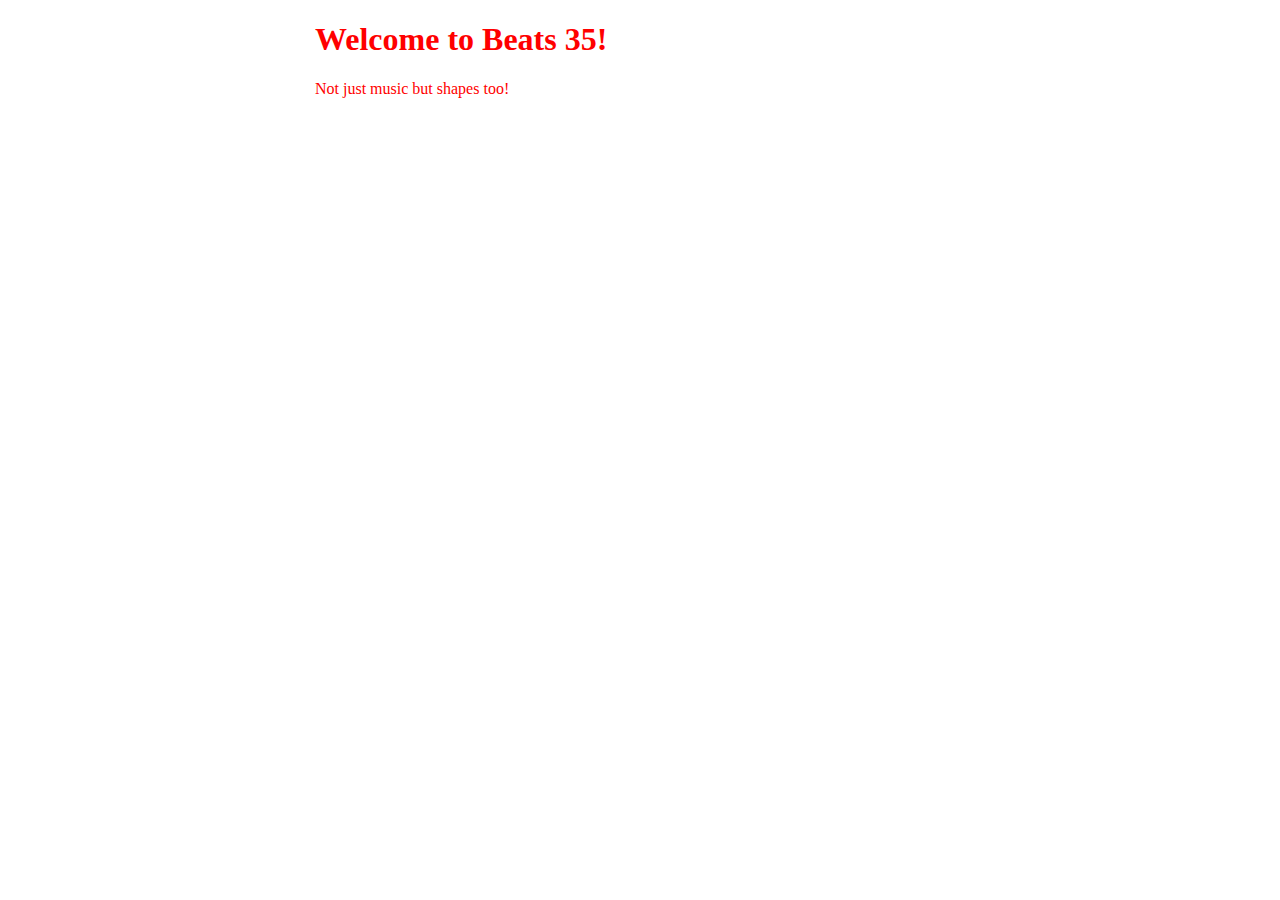
==== target/portfolio-1/index.html @ 824258b0 "basic web app connections" ====
<!DOCTYPE html>
<html>
  <head>
    <meta charset="UTF-8">
    <title>Beats 35</title>
    <link rel="stylesheet" href="style.css">
    <script src="script.js"></script>
  </head>
  <body>
    <div id="content">
      <h1>Welcome to Beats 35!</h1>
      <p> Not just music but shapes too!</p>
    </div>
  </body>
</html>
---- target/portfolio-1/style.css ----
#content {
  margin-left: auto;
  margin-right: auto;
  width: 650px;
  color: red;
}
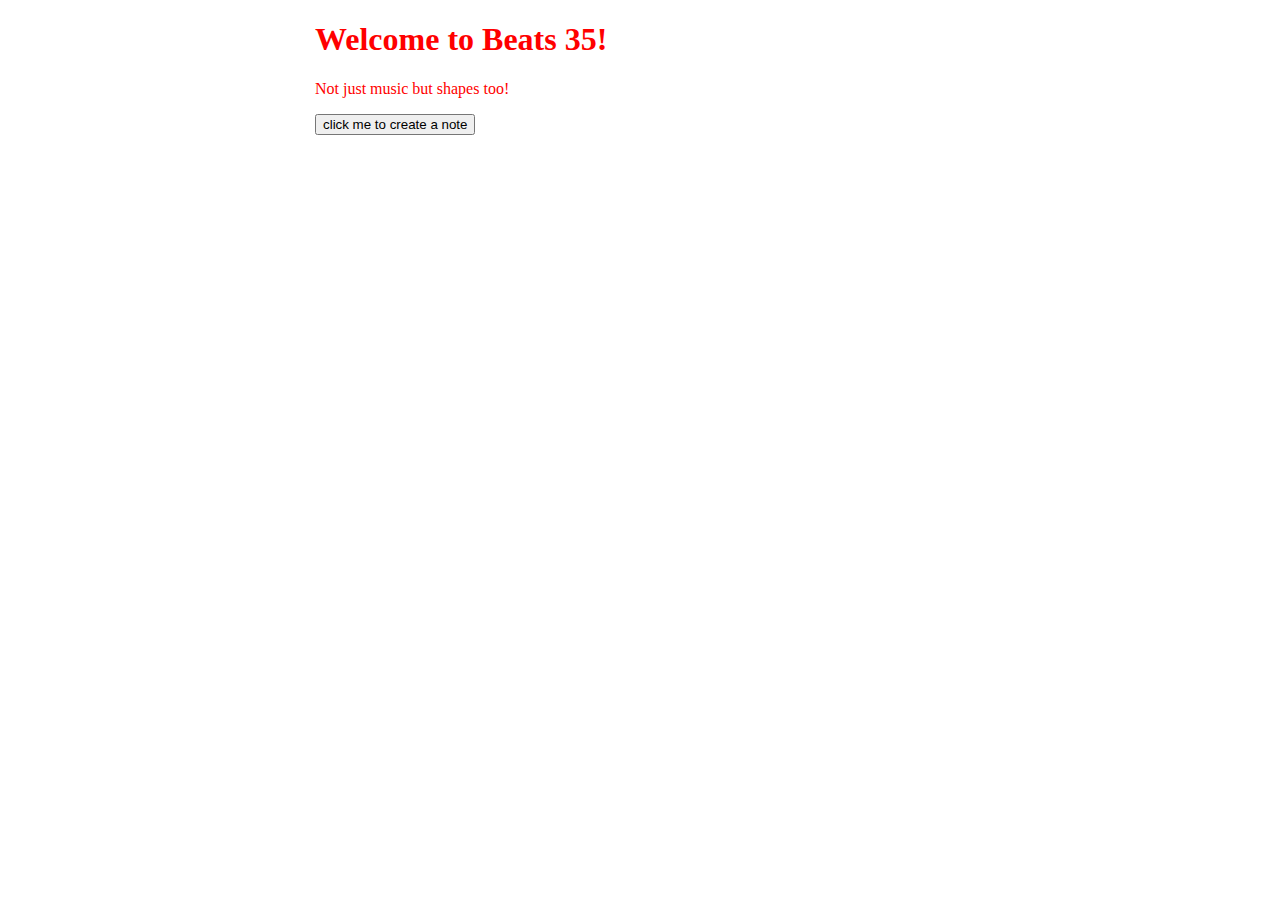
==== commit f316e942: "note basics" ====
--- a/target/portfolio-1/index.html
+++ b/target/portfolio-1/index.html
@@ -10,6 +10,11 @@
     <div id="content">
       <h1>Welcome to Beats 35!</h1>
       <p> Not just music but shapes too!</p>
+
+      <div id="note_basics">
+        <button onclick="noteCreation()">click me to create a note</button>
+        <img id="note_being_created">
+      </div>
     </div>
   </body>
 </html> 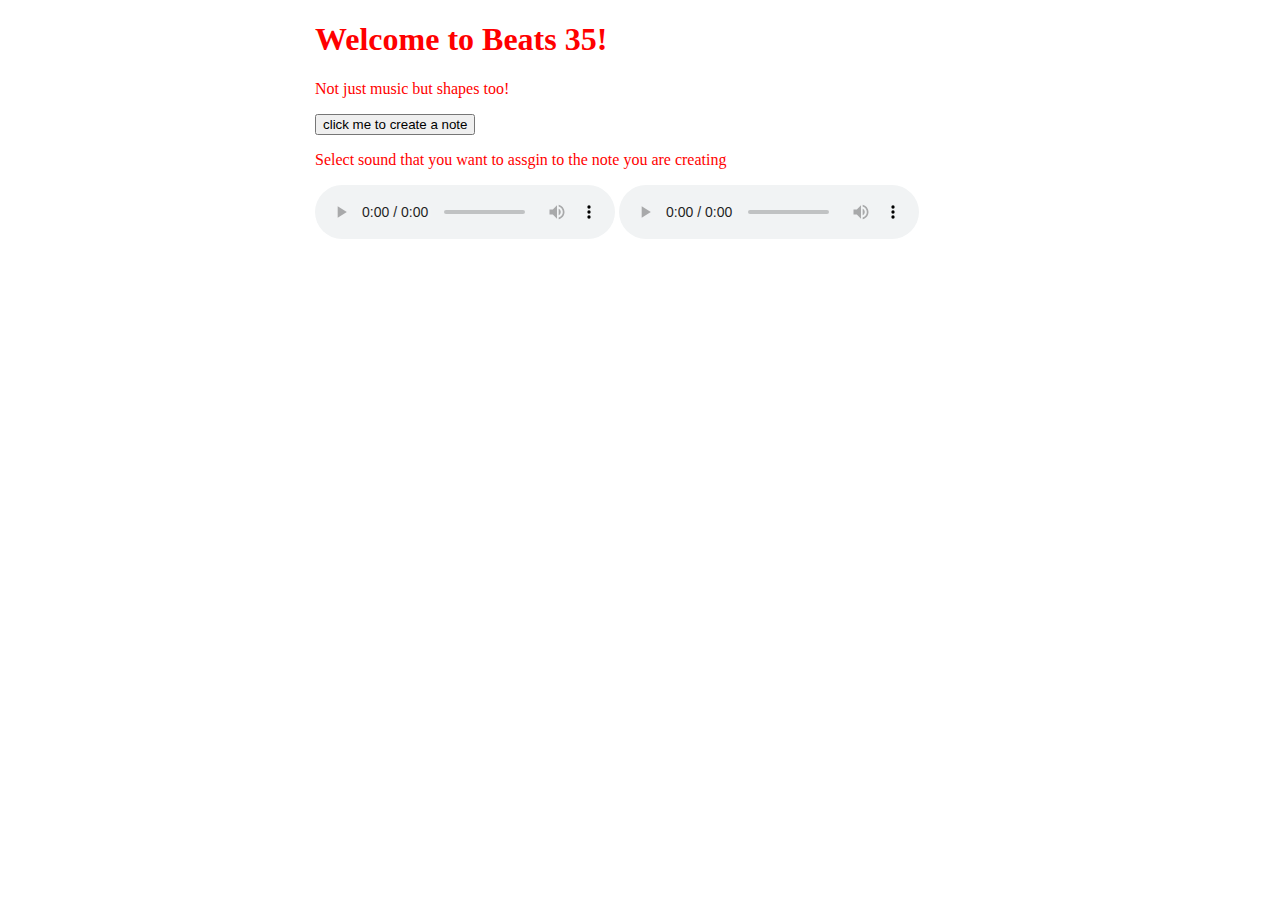
==== commit 8d25531a: "sound options area to test/select sound to match to note" ====
--- a/target/portfolio-1/index.html
+++ b/target/portfolio-1/index.html
@@ -15,6 +15,12 @@
         <button onclick="noteCreation()">click me to create a note</button>
         <img id="note_being_created">
       </div>
+
+      <div id="sound_options" style="display: normal">
+        <p> Select sound that you want to assgin to the note you are creating </p>
+        <audio controls id="sound_option_1"  src="/sounds/guitar_riff.mp3" type="audio/mpeg"> </audio>
+        <audio controls id="sound_option_2" src="/sounds/piano.mp3" type="audio/mpeg"> </audio>
+      </div>
     </div>
   </body>
 </html> 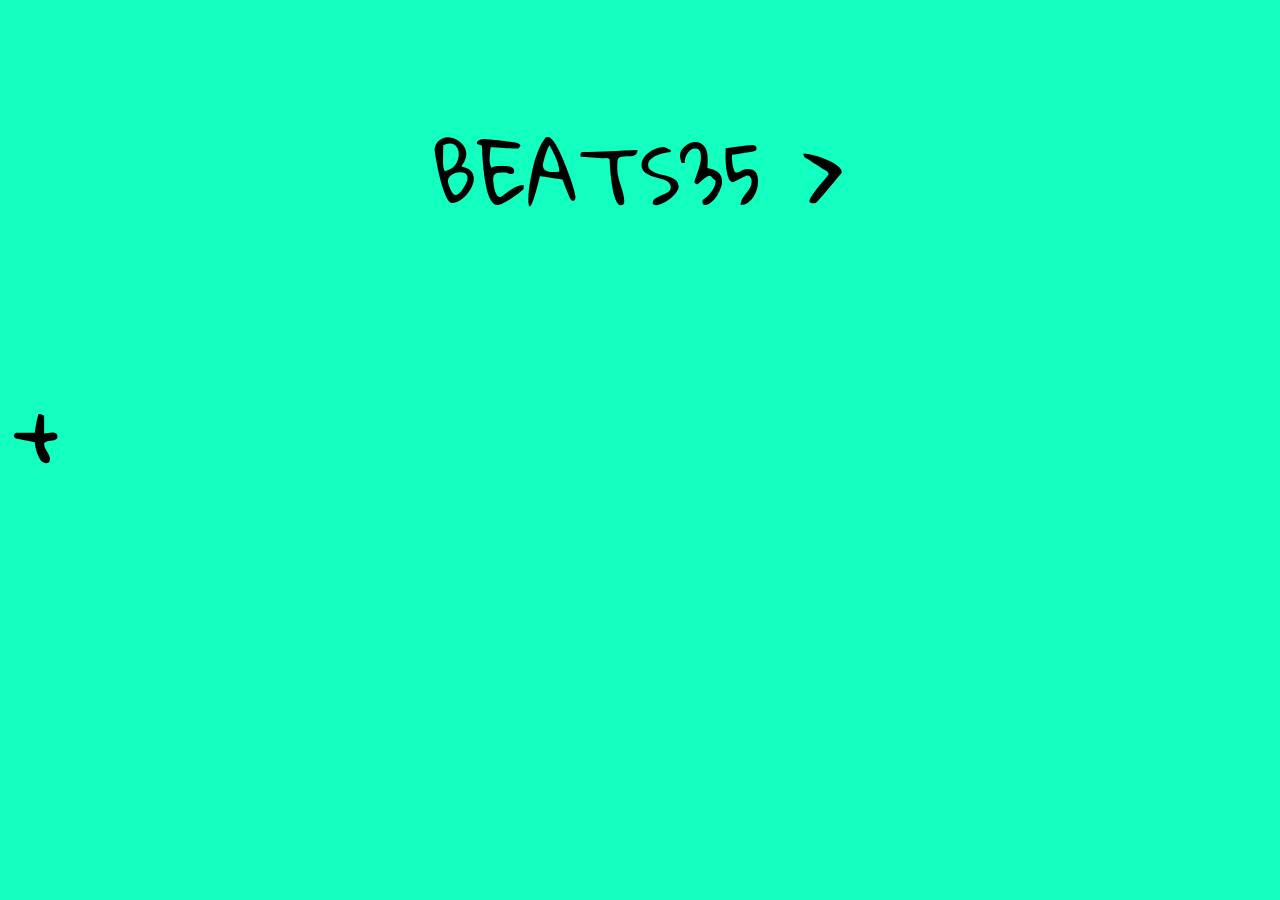
==== commit b6d8ed5c: "drop down menu offers audio preview of sound options" ====
--- a/target/portfolio-1/index.html
+++ b/target/portfolio-1/index.html
@@ -2,25 +2,22 @@
 <html>
   <head>
     <meta charset="UTF-8">
+    <link href="https://fonts.googleapis.com/css2?family=Gloria+Hallelujah&display=swap" rel="stylesheet">
     <title>Beats 35</title>
     <link rel="stylesheet" href="style.css">
     <script src="script.js"></script>
   </head>
   <body>
     <div id="content">
-      <h1>Welcome to Beats 35!</h1>
-      <p> Not just music but shapes too!</p>
+      <p class="main-title">BEATS35
+      <button class="simpleButton" onclick="playAll();"> > </button>
+      </p>
+    </div>
 
-      <div id="note_basics">
-        <button onclick="noteCreation()">click me to create a note</button>
-        <img id="note_being_created">
-      </div>
+    <div id="grid-container">  
+    </div>
 
-      <div id="sound_options" style="display: normal">
-        <p> Select sound that you want to assgin to the note you are creating </p>
-        <audio controls id="sound_option_1"  src="/sounds/guitar_riff.mp3" type="audio/mpeg"> </audio>
-        <audio controls id="sound_option_2" src="/sounds/piano.mp3" type="audio/mpeg"> </audio>
-      </div>
-    </div>
+    <button class="simpleButton" onclick="newMeasure()">+</button>
+
   </body>
 </html> --- a/target/portfolio-1/style.css
+++ b/target/portfolio-1/style.css
@@ -1,8 +1,86 @@
-#content {
-  margin-left: auto;
-  margin-right: auto;
-  width: 650px;
-  color: red;
+/* Grid Style */
+
+body {
+    background-color: #12FFBF;
+}
+#grid-container {
+  display: grid;
+  grid-template-columns: auto auto auto;
+  background-color: #12FFBF;
+  padding: 0px;
 }
 
+.grid-item {
+    background-color: #EF719E;
+    border: 0px;
+    height: 35vw;
+    box-shadow: 0 4px 8px 0 rgba(0, 0, 0, 0.2), 0 6px 20px 0 rgba(0, 0, 0, 0.19);
+}
 
+.main-title {
+    font-family:'Gloria Hallelujah', cursive;
+    font-size: 6vw;
+    text-align:center;
+}
+
+/* Drop Down Menu to choose notes */
+.dropdown {
+    position: relative;
+    min-height: 35vw;
+}
+
+.dropButton {
+    background-color: #EF719E;
+    color: white;
+    padding: 1vw;
+    font-size: 3vw;
+    border: none;
+    cursor: pointer;
+    width:15vw;
+    text-align: left;
+}
+
+.musicButton {
+    background-color: #EF719E;
+    color: white;
+    padding: 1vw;
+    font-size: 3vw;
+    border: none;
+    cursor: pointer;
+    position:absolute;
+    bottom:0;
+    left:0;
+}
+
+.dropButton:hover, .dropbtn:focus {
+    background-color: #F3BC50;
+}
+
+.dropdown-content {
+    display: none;
+    background-color:#F3BC50;
+    width: 15vw;
+    overflow: auto;
+    box-shadow: 0px 8px 16px 0px rgba(0,0,0,0.2);
+}
+
+.dropdown-content a {
+  color: ghostwhite;
+  padding: 10px 10px;
+  text-decoration: none;
+  display: block;
+}
+
+.dropdown-content a:hover {
+    background-color: rgb(241, 179, 54);
+}
+
+.show {display: block;}
+
+.simpleButton {
+    background-color:transparent;
+    border:none;
+    font-size: 7vw;
+    color: black;
+    font-family:'Gloria Hallelujah', cursive;
+}
